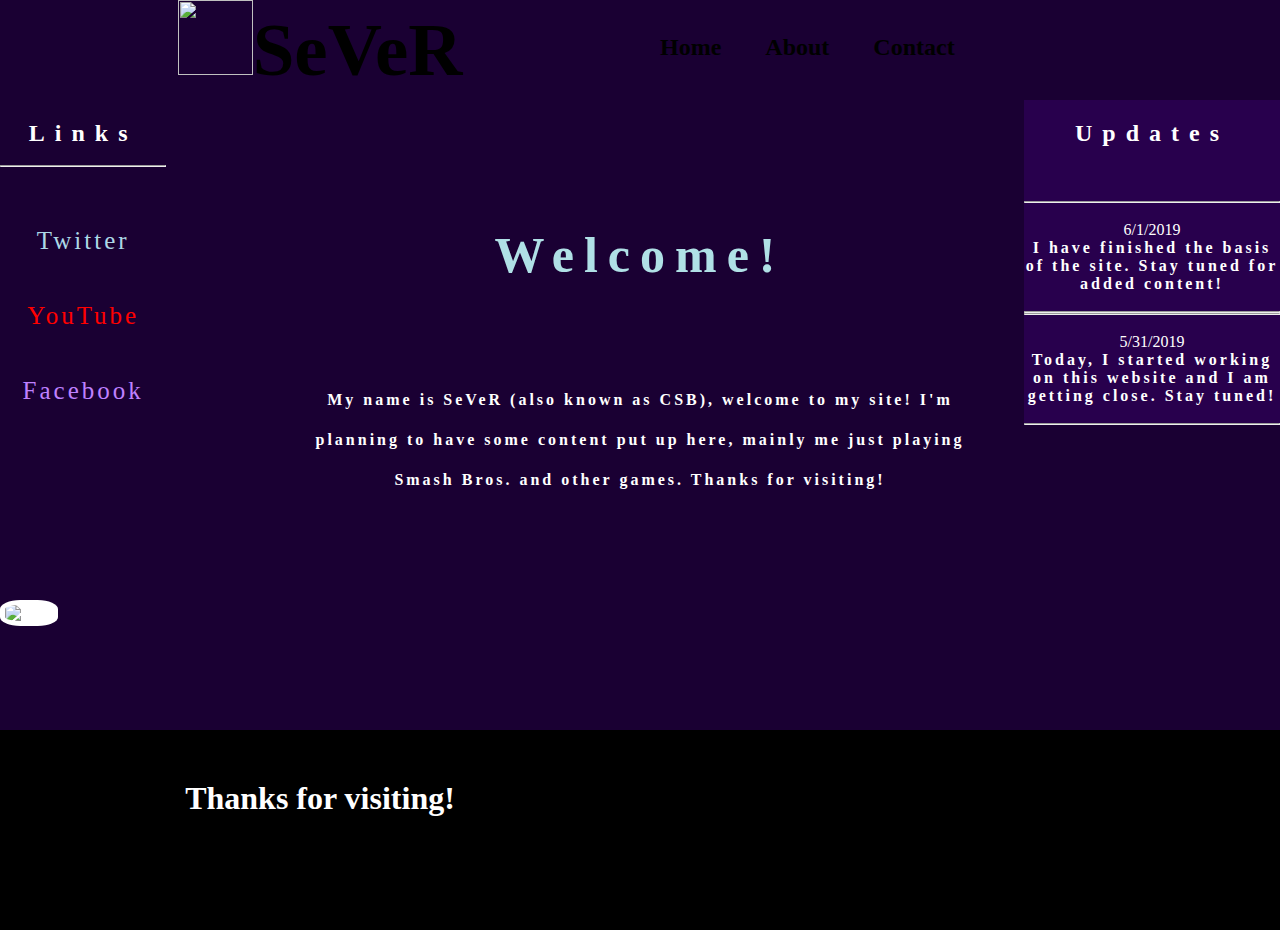
==== index.html @ ddd897d6 "Add files via upload" ====
<!DOCTYPE html>
<html>
	<head>
		<title>SeVeR | Home</title>
		<link rel="stylesheet" href="style.css">
	</head>
	<body>
	
		<div id="header">
			<div id="logohead">
				<h1 id="sitename"><img src="images/logo.png" id="logo">SeVeR</h1>
			</div>
			<div id="nav">
				<ul id="navlist">
					<li><a href="index.html">Home</a></li>
					<li><a href="about.html">About</a></li>
					<li><a href="mailto:ogsevergaming@gmail.com">Contact</a></li>
				</ul>
			</div>
		</div>
		
		<div id="leftside">
			<div id="leftsidecontent">
				<h2 id="linkstitle">Links</h2>
				<br>
				<hr>
				<br><br>
				<ul id="linkslist">
					<li><a href="http://www.twitter.com/OGSeVeRGaming" id="twitter">Twitter</a></li>
					<li><a href="http://www.youtube.com/UCpxGyizdH6fhBXismNrbpdw" id="youtube">YouTube</a></li>
					<li><a href="http://www.facebook.com/OGSeVeRGaming" id="facebook">Facebook</a></li>
				</ul>
			</div>
		</div>
		
		<div id="rightside">
			<div id="rightsidecontent">
				<h2>Updates</h2><br>
				<br><br>
				<div class="update">
					<hr>
					<br>
					<span class="updatedate">6/1/2019</span><br>
					<p class="updatetext">I have finished the basis of the site. Stay tuned for added content!</p>
					<br>
					<hr>
				</div>
				
				<div class="update">
					<hr>
					<br>
					<span class="updatedate">5/31/2019</span><br>
					<p class="updatetext">Today, I started working on this website and I am getting close. Stay tuned!</p>
					<br>
					<hr>
				</div>
			</div>
		</div>

		<div id="navigation">
				<a href="#header"><img src="images/arrow.png"></a>
		</div>
		
		<div id="content">
			<div id="intro">
				<h2 id="introhead" class="introcontent">Welcome!</h2>
				<p id="introtext" class="introcontent">My name is SeVeR (also known as CSB), welcome to my site! I'm planning to have some content put up here,
				mainly me just playing Smash Bros. and other games. Thanks for visiting!</p>
			</div>
		</div>
		
		<div id="footer">				<!--Put things in these columns-->
			<div id="col1" class="footcol">
				<h3 id="thanks">Thanks for visiting!</h3>
			</div>
			
			<div id="col2" class="footcol">
				
			</div>
		</div>
	</body>
</html>
---- style.css ----
* {
	padding: 0;
	margin: 0;
	font-family: "Caviar Dreams";
}

body {
	background-color: #1a0033;
	color: white;
}

p {
	font-weight: bold;
	letter-spacing: 3px;
}

.updatedate {
	font-family: "Neuropol";
}

h3 {
	font-family: "Neuropol";
}

h2 {
	font-family: "Full Pack 2025";
	letter-spacing: 10px;
}

h1 {
	font-family: "Quantum";
}

@font-face {
    font-family: 'Quantum';
    src: url('fonts/quantum-font/quantum-webfont.woff2') format('woff2'),
         url('fonts/quantum-font/quantum-webfont.woff') format('woff');
    font-weight: normal;
    font-style: normal;
}

@font-face {
    font-family: 'Full Pack 2025';
    src: url('fonts/fullpack2025-font/full_pack_2025-webfont.woff2') format('woff2'),
         url('fonts/fullpack2025-font/full_pack_2025-webfont.woff') format('woff');
    font-weight: normal;
    font-style: normal;
}

@font-face {
    font-family: 'Neuropol';
    src: url('fonts/neuropol-font/neuropol-webfont.woff2') format('woff2'),
         url('fonts/neuropol-font/neuropol-webfont.woff') format('woff');
    font-weight: normal;
    font-style: normal;
}

@font-face {
    font-family: 'Caviar Dreams';
    src: url('fonts/caviardreams-font/caviardreams-webfont.woff2') format('woff2'),
         url('fonts/caviardreams-font/caviardreams-webfont.woff') format('woff');
    font-weight: normal;
    font-style: normal;
}

#logohead {
	float: left;
	width: 50%;
	background: none;
}

#header {
	background-image: url("images/galaxy.jpg");
	background-size: 100% 100px;
	height: 100px;
	width: 100%;
	line-height: 100px;
}

#sitename {
	text-align: center;
	font-family: Quantum;
	font-size: 75px;
	color: black;
}

#logo {
	height: 75px;
	width: 75px;
}

#nav {
	list-style: none;
	float: right;
	width: 50%;
}

#navlist li {
	display: inline;
	font-size: 150%;
	font-weight: bolder;
	line-height: 50%;
	margin: 0 20px;
}

#navlist a {
	color: black;
	text-decoration: none;
}

#navlist a:hover {
	color: blue;
}

#intro {
	text-align: center;
	max-width: 55%;
	margin: auto;
	margin-top: 30px;
	line-height: 250%;
	height: 600px;
	background-image: url("images/darksamusstock.png");
	background-size: 100% 100%;
	
}

#introhead {
	font-size: 50px;
	color: powderblue;
	line-height: 500%;
}

#introtext {
	background-color: rgba(26, 0, 51, 0.5);
}

#leftside {
	float: left;
	width: 13%;
	height: 100%;
}

#leftsidecontent li {
	list-style: none;
	line-height: 300%;
	font-size: 20px;
	font-family: "Neuropol";
}

#leftsidecontent a {
	text-decoration: none;
}

#leftsidecontent {
	margin: auto;
	padding-top: 20px;
	text-align: center;
}

#linkslist li {
	font-size: 25px;
	letter-spacing: 3px;
}

#youtube {
	color: red;
}

#twitter {
	color: lightblue;
}

#facebook {
	color: #bf80ff;
}

#linkslist a:hover {
	color: black;
}

#rightside {
	float: right;
	width: 20%;
	height: 100%;
	background-color: #28004d;
}

#rightsidecontent {
	padding-top: 20px;
	text-align: center;
}

#navigation img {
	float: right;
	display: block;
	width: 3.75%;
	margin: 0 auto;
	margin-top: 500px;
	border-radius: 35%;
	background-color: white;
	padding: 5px;
	position: fixed;
}

#navigation img:hover {
	background-color: black;
}

#content {
	margin: 0 auto;
}

#aboutcontent {
	max-width: 67%;
	text-align: center;
	margin: 0 auto;
}

#aboutcontent h3 {
	font-size: 40px;
}

#aboutcontent ul {
	list-style: none;
	font-size: 25px;
}

#aboutimage {
	width: 500px;
	height: 500px;
	margin: auto;
}

#footer {
	display: block;
	background-color: black;
	height: 200px;
	width: 100%;
	clear: both;
}

.footcol {
	min-width: 50%;
	text-align: center;
}

#col1 {
	float: left;
	height: 100%;
}

#col2 {
	float: right;
}

#thanks {
	display: block;
	font-size: 200%;
	padding-top: 50px;
}
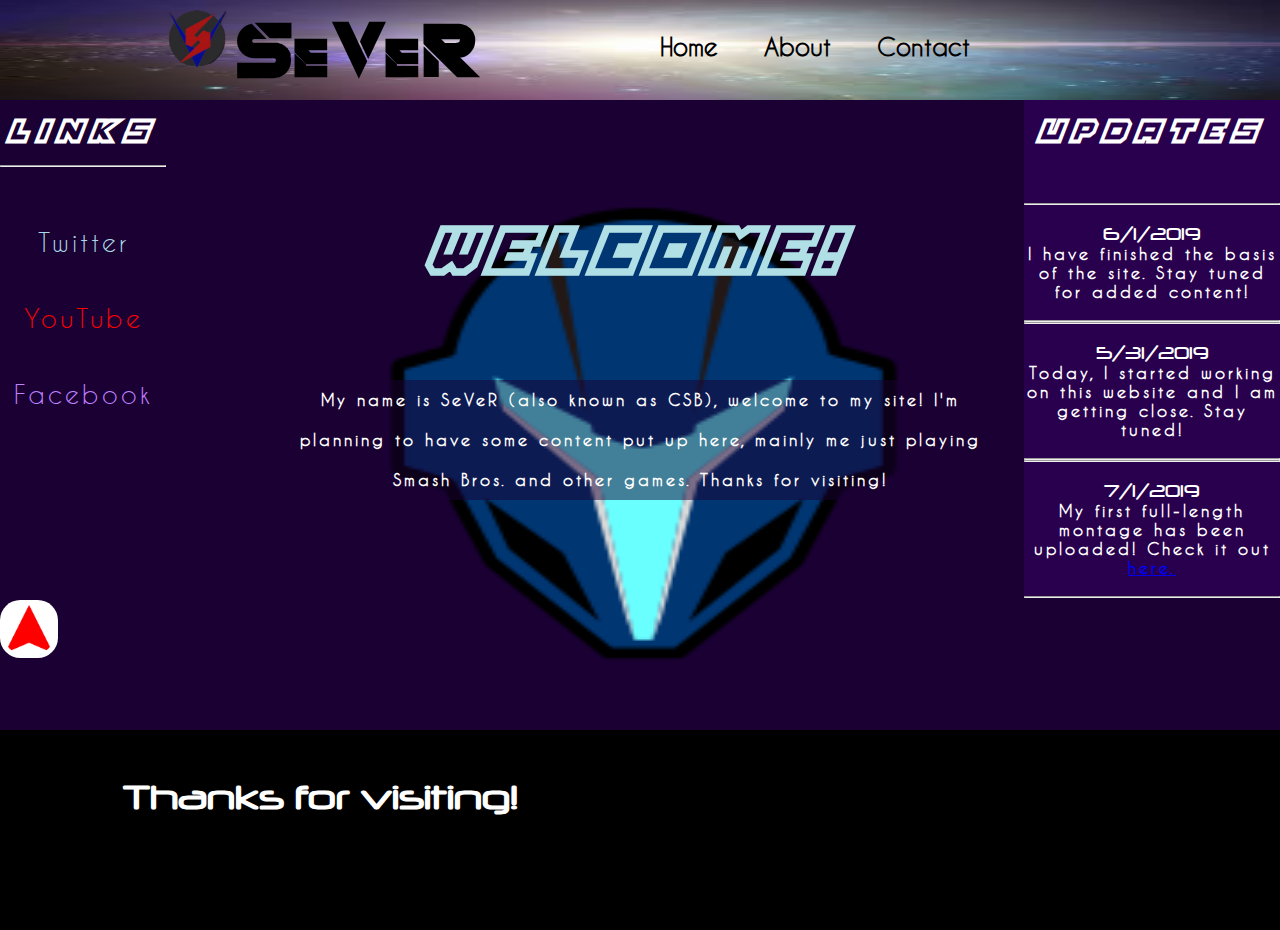
==== commit dcf5b2c1: "Update index.html" ====
--- a/index.html
+++ b/index.html
@@ -27,7 +27,7 @@
 				<br><br>
 				<ul id="linkslist">
 					<li><a href="http://www.twitter.com/OGSeVeRGaming" id="twitter">Twitter</a></li>
-					<li><a href="http://www.youtube.com/UCpxGyizdH6fhBXismNrbpdw" id="youtube">YouTube</a></li>
+					<li><a href="https://www.youtube.com/channel/UCpxGyizdH6fhBXismNrbpdw" id="youtube">YouTube</a></li>
 					<li><a href="http://www.facebook.com/OGSeVeRGaming" id="facebook">Facebook</a></li>
 				</ul>
 			</div>
@@ -35,7 +35,7 @@
 		
 		<div id="rightside">
 			<div id="rightsidecontent">
-				<h2>Updates</h2><br>
+				<h2 id="updatehead">Updates</h2><br>
 				<br><br>
 				<div class="update">
 					<hr>
@@ -51,6 +51,15 @@
 					<br>
 					<span class="updatedate">5/31/2019</span><br>
 					<p class="updatetext">Today, I started working on this website and I am getting close. Stay tuned!</p>
+					<br>
+					<hr>
+				</div>
+				
+				<div class="update">
+					<hr>
+					<br>
+					<span class="updatedate">7/1/2019</span><br>
+					<p class="updatetext">My first full-length montage has been uploaded! Check it out <a href="https://youtu.be/Erp6ngbJ_HE">here.</a></p>
 					<br>
 					<hr>
 				</div>
@@ -79,4 +88,4 @@
 			</div>
 		</div>
 	</body>
-</html>+</html>
